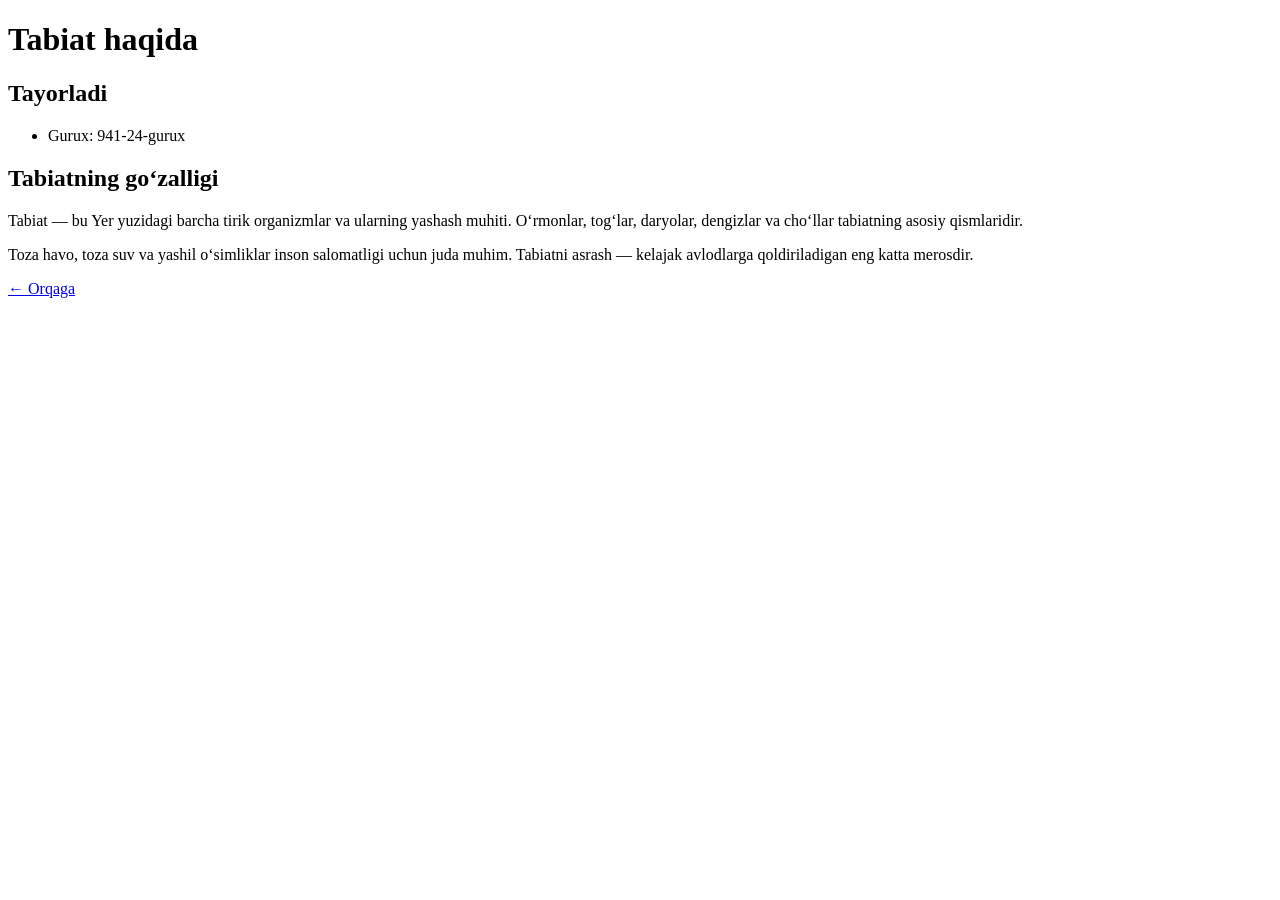
==== batafsil.html @ 90c9618d "Add files via upload" ====
<!DOCTYPE html>
<html lang="uz">
<head>
    <meta charset="UTF-8">
    <meta name="viewport" content="width=device-width, initial-scale=1.0">
    <title>Batafsil ma'lumot</title>
    <link rel="stylesheet" href="css/batafsil.css">
</head>
<body>
    <div class="container">
        <h1>Tabiat haqida</h1>

         <div class="info-card">
            <h2>Tayorladi</h2>
            <ul>
                <li>Gurux: 941-24-gurux</li>
            </ul>
        </div>

        <div class="info-card">
            <h2>Tabiatning go‘zalligi</h2>
            <p>
                Tabiat — bu Yer yuzidagi barcha tirik organizmlar va ularning yashash muhiti.
                O‘rmonlar, tog‘lar, daryolar, dengizlar va cho‘llar tabiatning asosiy qismlaridir.
            </p>
            <p>
                Toza havo, toza suv va yashil o‘simliklar inson salomatligi uchun juda muhim.
                Tabiatni asrash — kelajak avlodlarga qoldiriladigan eng katta merosdir.
            </p>
        </div>

       

        <a href="index.html" class="back-btn">← Orqaga</a>
    </div>
</body>
</html>
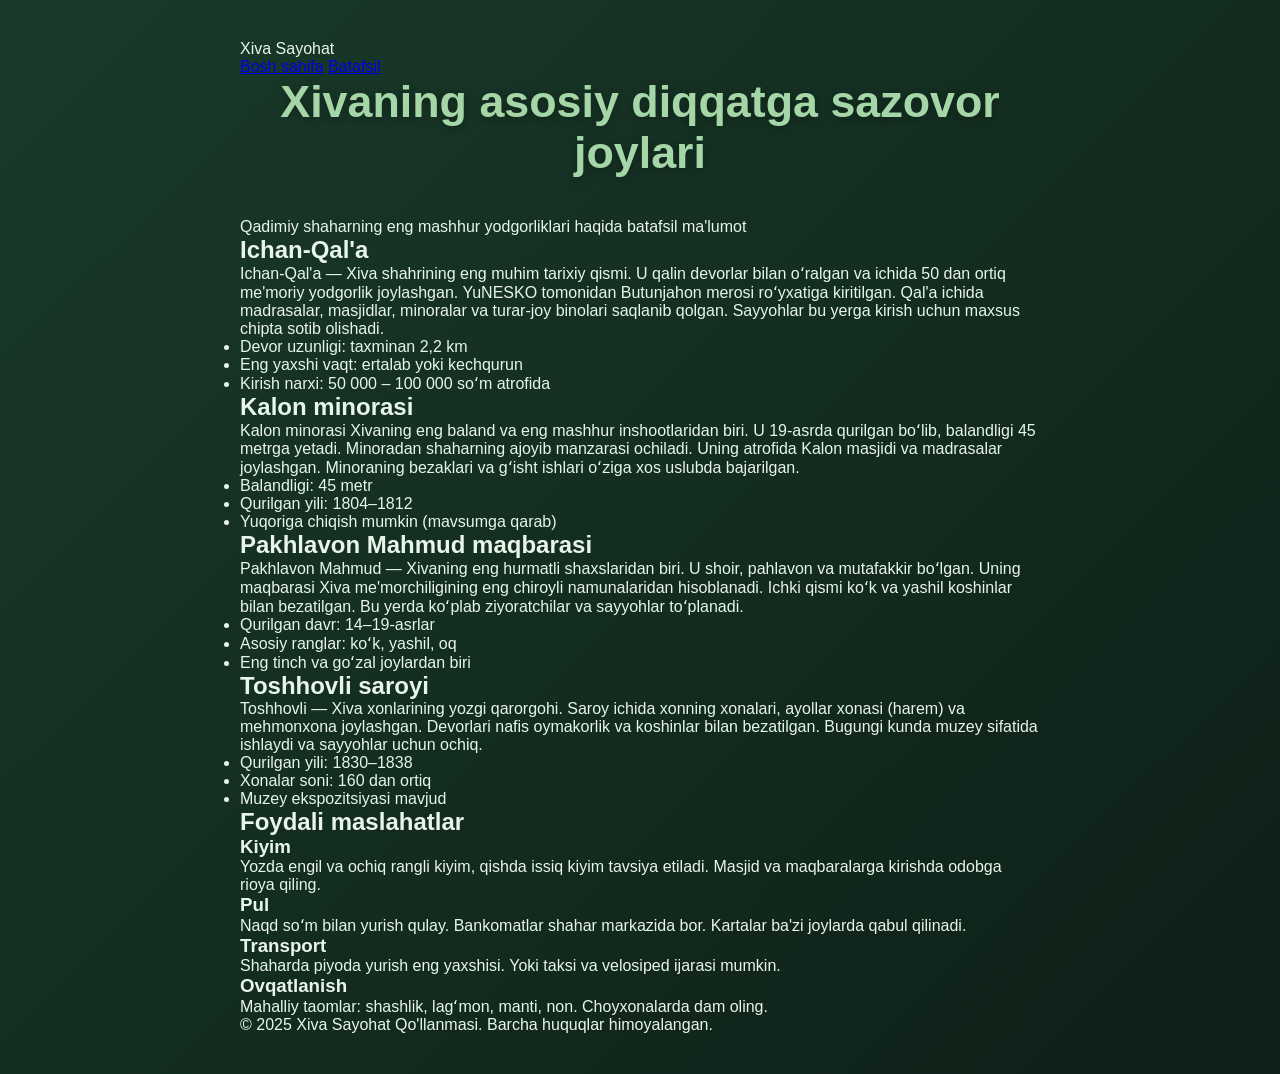
==== commit 669feaf1: "Update batafsil.html" ====
--- a/batafsil.html
+++ b/batafsil.html
@@ -3,35 +3,111 @@
 <head>
     <meta charset="UTF-8">
     <meta name="viewport" content="width=device-width, initial-scale=1.0">
-    <title>Batafsil ma'lumot</title>
+    <title>Batafsil — Xiva Sayohat Qo'llanmasi</title>
     <link rel="stylesheet" href="css/batafsil.css">
 </head>
 <body>
-    <div class="container">
-        <h1>Tabiat haqida</h1>
+    <header>
+        <div class="container">
+            <div class="logo">Xiva Sayohat</div>
+            <nav>
+                <a href="index.html">Bosh sahifa</a>
+                <a href="batafsil.html" class="active">Batafsil</a>
+            </nav>
+        </div>
+    </header>
 
-         <div class="info-card">
-            <h2>Tayorladi</h2>
-            <ul>
-                <li>Gurux: 941-24-gurux</li>
-            </ul>
+    <section class="page-hero">
+        <div class="container">
+            <h1>Xivaning asosiy diqqatga sazovor joylari</h1>
+            <p>Qadimiy shaharning eng mashhur yodgorliklari haqida batafsil ma'lumot</p>
         </div>
+    </section>
 
-        <div class="info-card">
-            <h2>Tabiatning go‘zalligi</h2>
-            <p>
-                Tabiat — bu Yer yuzidagi barcha tirik organizmlar va ularning yashash muhiti.
-                O‘rmonlar, tog‘lar, daryolar, dengizlar va cho‘llar tabiatning asosiy qismlaridir.
-            </p>
-            <p>
-                Toza havo, toza suv va yashil o‘simliklar inson salomatligi uchun juda muhim.
-                Tabiatni asrash — kelajak avlodlarga qoldiriladigan eng katta merosdir.
-            </p>
+    <section class="content">
+        <div class="container">
+            <article class="place">
+                <div class="place-img img-ichan"></div>
+                <div class="place-text">
+                    <h2>Ichan-Qal'a</h2>
+                    <p>Ichan-Qal'a — Xiva shahrining eng muhim tarixiy qismi. U qalin devorlar bilan oʻralgan va ichida 50 dan ortiq me'moriy yodgorlik joylashgan. YuNESKO tomonidan Butunjahon merosi roʻyxatiga kiritilgan. Qal'a ichida madrasalar, masjidlar, minoralar va turar-joy binolari saqlanib qolgan. Sayyohlar bu yerga kirish uchun maxsus chipta sotib olishadi.</p>
+                    <ul>
+                        <li>Devor uzunligi: taxminan 2,2 km</li>
+                        <li>Eng yaxshi vaqt: ertalab yoki kechqurun</li>
+                        <li>Kirish narxi: 50 000 – 100 000 soʻm atrofida</li>
+                    </ul>
+                </div>
+            </article>
+
+            <article class="place reverse">
+                <div class="place-img img-kalon"></div>
+                <div class="place-text">
+                    <h2>Kalon minorasi</h2>
+                    <p>Kalon minorasi Xivaning eng baland va eng mashhur inshootlaridan biri. U 19-asrda qurilgan boʻlib, balandligi 45 metrga yetadi. Minoradan shaharning ajoyib manzarasi ochiladi. Uning atrofida Kalon masjidi va madrasalar joylashgan. Minoraning bezaklari va gʻisht ishlari oʻziga xos uslubda bajarilgan.</p>
+                    <ul>
+                        <li>Balandligi: 45 metr</li>
+                        <li>Qurilgan yili: 1804–1812</li>
+                        <li>Yuqoriga chiqish mumkin (mavsumga qarab)</li>
+                    </ul>
+                </div>
+            </article>
+
+            <article class="place">
+                <div class="place-img img-pakhlavon"></div>
+                <div class="place-text">
+                    <h2>Pakhlavon Mahmud maqbarasi</h2>
+                    <p>Pakhlavon Mahmud — Xivaning eng hurmatli shaxslaridan biri. U shoir, pahlavon va mutafakkir boʻlgan. Uning maqbarasi Xiva me'morchiligining eng chiroyli namunalaridan hisoblanadi. Ichki qismi koʻk va yashil koshinlar bilan bezatilgan. Bu yerda koʻplab ziyoratchilar va sayyohlar toʻplanadi.</p>
+                    <ul>
+                        <li>Qurilgan davr: 14–19-asrlar</li>
+                        <li>Asosiy ranglar: koʻk, yashil, oq</li>
+                        <li>Eng tinch va goʻzal joylardan biri</li>
+                    </ul>
+                </div>
+            </article>
+
+            <article class="place reverse">
+                <div class="place-img img-toshhovli"></div>
+                <div class="place-text">
+                    <h2>Toshhovli saroyi</h2>
+                    <p>Toshhovli — Xiva xonlarining yozgi qarorgohi. Saroy ichida xonning xonalari, ayollar xonasi (harem) va mehmonxona joylashgan. Devorlari nafis oymakorlik va koshinlar bilan bezatilgan. Bugungi kunda muzey sifatida ishlaydi va sayyohlar uchun ochiq.</p>
+                    <ul>
+                        <li>Qurilgan yili: 1830–1838</li>
+                        <li>Xonalar soni: 160 dan ortiq</li>
+                        <li>Muzey ekspozitsiyasi mavjud</li>
+                    </ul>
+                </div>
+            </article>
         </div>
+    </section>
 
-       
+    <section class="tips">
+        <div class="container">
+            <h2>Foydali maslahatlar</h2>
+            <div class="tips-grid">
+                <div class="tip">
+                    <h3>Kiyim</h3>
+                    <p>Yozda engil va ochiq rangli kiyim, qishda issiq kiyim tavsiya etiladi. Masjid va maqbaralarga kirishda odobga rioya qiling.</p>
+                </div>
+                <div class="tip">
+                    <h3>Pul</h3>
+                    <p>Naqd soʻm bilan yurish qulay. Bankomatlar shahar markazida bor. Kartalar ba'zi joylarda qabul qilinadi.</p>
+                </div>
+                <div class="tip">
+                    <h3>Transport</h3>
+                    <p>Shaharda piyoda yurish eng yaxshisi. Yoki taksi va velosiped ijarasi mumkin.</p>
+                </div>
+                <div class="tip">
+                    <h3>Ovqatlanish</h3>
+                    <p>Mahalliy taomlar: shashlik, lagʻmon, manti, non. Choyxonalarda dam oling.</p>
+                </div>
+            </div>
+        </div>
+    </section>
 
-        <a href="index.html" class="back-btn">← Orqaga</a>
-    </div>
+    <footer>
+        <div class="container">
+            <p>© 2025 Xiva Sayohat Qo'llanmasi. Barcha huquqlar himoyalangan.</p>
+        </div>
+    </footer>
 </body>
-</html>+</html>
--- a/css/batafsil.css
+++ b/css/batafsil.css
@@ -0,0 +1,72 @@
+* {
+    margin: 0;
+    padding: 0;
+    box-sizing: border-box;
+}
+
+body {
+    font-family: 'Segoe UI', Tahoma, Geneva, Verdana, sans-serif;
+    background: linear-gradient(135deg, #1a3a2a, #0d1f17);
+    color: #e8f5e9;
+    min-height: 100vh;
+    padding: 40px 20px;
+}
+
+.container {
+    max-width: 800px;
+    margin: 0 auto;
+}
+
+h1 {
+    text-align: center;
+    font-size: 2.8rem;
+    margin-bottom: 40px;
+    color: #a5d6a7;
+    text-shadow: 0 2px 10px rgba(0,0,0,0.3);
+}
+
+.info-card {
+    background: rgba(255, 255, 255, 0.08);
+    backdrop-filter: blur(12px);
+    border-radius: 20px;
+    padding: 30px;
+    margin-bottom: 25px;
+    border: 1px solid rgba(255, 255, 255, 0.12);
+    box-shadow: 0 8px 32px rgba(0, 0, 0, 0.2);
+}
+
+.info-card h2 {
+    color: #81c784;
+    margin-bottom: 15px;
+    font-size: 1.5rem;
+}
+
+.info-card p {
+    line-height: 1.7;
+    margin-bottom: 12px;
+    color: #c8e6c9;
+}
+
+.info-card ul {
+    padding-left: 25px;
+    line-height: 1.9;
+    color: #c8e6c9;
+}
+
+.back-btn {
+    display: inline-block;
+    margin-top: 20px;
+    padding: 12px 28px;
+    background: rgba(129, 199, 132, 0.3);
+    color: #044b04;
+    text-decoration: none;
+    border-radius: 50px;
+    border: 1px solid rgba(129, 199, 132, 0.5);
+    font-weight: 600;
+    transition: all 0.3s ease;
+}
+
+.back-btn:hover {
+    background: rgba(129, 199, 132, 0.5);
+    transform: translateY(-2px);
+}
